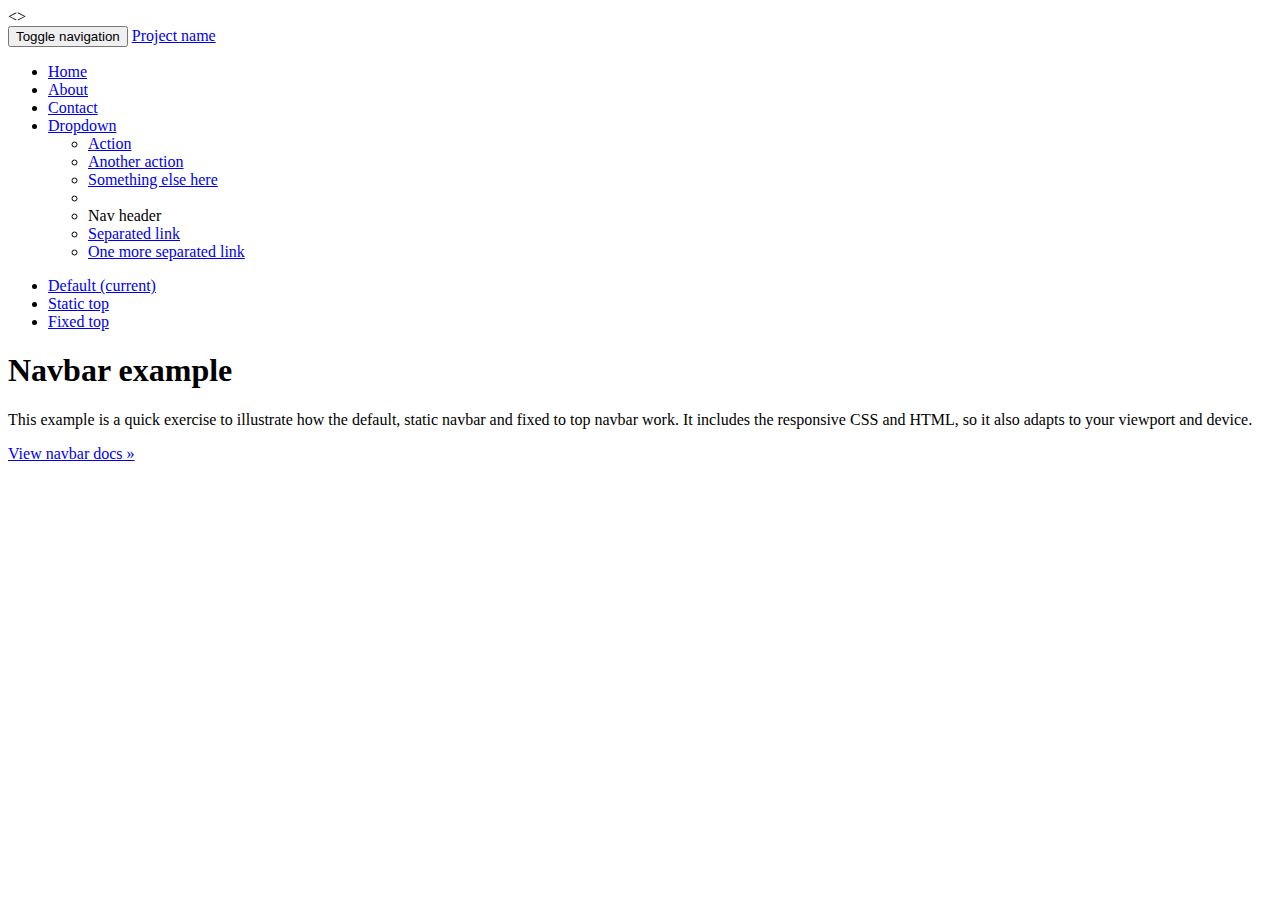
==== src/main/resources/templates/index.html @ b3346667 "Created homecontroller and added in fundamental files for htmls files to be developed." ====
<!DOCTYPE html>
<html lang="en">
<>
    <meta charset="utf-8"/>
    <meta http-equiv="X-UA-Compatible" content="IE=edge"/>
    <meta name="viewport" content="width=device-width, initial-scale=1"/>
    <!-- The above 3 meta tags *must* come first in the head; any other head content must come *after* these tags -->
    <meta name="description" content=""/>
    <meta name="author" content=""/>
    <link rel="icon" href="../../favicon.ico".>
    <link rel="canonical" href="https://getbootstrap.com/docs/3.3/examples/navbar/"/>

    <title>Navbar Template for Bootstrap</title>

    <!-- Bootstrap core CSS -->
    <link href="/static/css/bootstrap.css" rel="stylesheet"/>

    <!-- Custom styles for this template -->
    <link href="/static/css/styles.css" rel="stylesheet">

    <!-- HTML5 shim and Respond.js for IE8 support of HTML5 elements and media queries -->
    <!--[if lt IE 9]>
    <script src="https://oss.maxcdn.com/html5shiv/3.7.3/html5shiv.min.js"></script>
    <script src="https://oss.maxcdn.com/respond/1.4.2/respond.min.js"></script>
    <![endif]-->
</head>

<body>

<div class="container">

    <!-- Static navbar -->
    <nav class="navbar navbar-default">
        <div class="container-fluid">
            <div class="navbar-header">
                <button type="button" class="navbar-toggle collapsed" data-toggle="collapse" data-target="#navbar" aria-expanded="false" aria-controls="navbar">
                    <span class="sr-only">Toggle navigation</span>
                    <span class="icon-bar"></span>
                    <span class="icon-bar"></span>
                    <span class="icon-bar"></span>
                </button>
                <a class="navbar-brand" href="#">Project name</a>
            </div>
            <div id="navbar" class="navbar-collapse collapse">
                <ul class="nav navbar-nav">
                    <li class="active"><a href="#">Home</a></li>
                    <li><a href="#">About</a></li>
                    <li><a href="#">Contact</a></li>
                    <li class="dropdown">
                        <a href="#" class="dropdown-toggle" data-toggle="dropdown" role="button" aria-haspopup="true" aria-expanded="false">Dropdown <span class="caret"></span></a>
                        <ul class="dropdown-menu">
                            <li><a href="#">Action</a></li>
                            <li><a href="#">Another action</a></li>
                            <li><a href="#">Something else here</a></li>
                            <li role="separator" class="divider"></li>
                            <li class="dropdown-header">Nav header</li>
                            <li><a href="#">Separated link</a></li>
                            <li><a href="#">One more separated link</a></li>
                        </ul>
                    </li>
                </ul>
                <ul class="nav navbar-nav navbar-right">
                    <li class="active"><a href="./">Default <span class="sr-only">(current)</span></a></li>
                    <li><a href="../navbar-static-top/">Static top</a></li>
                    <li><a href="../navbar-fixed-top/">Fixed top</a></li>
                </ul>
            </div><!--/.nav-collapse -->
        </div><!--/.container-fluid -->
    </nav>

    <!-- Main component for a primary marketing message or call to action -->
    <div class="jumbotron">
        <h1>Navbar example</h1>
        <p>This example is a quick exercise to illustrate how the default, static navbar and fixed to top navbar work. It includes the responsive CSS and HTML, so it also adapts to your viewport and device.</p>
        <p>
            <a class="btn btn-lg btn-primary" href="../../components/#navbar" role="button">View navbar docs &raquo;</a>
        </p>
    </div>

</div> <!-- /container -->


<!-- Bootstrap core JavaScript
================================================== -->
<!-- Placed at the end of the document so the pages load faster -->
<script src="https://ajax.googleapis.com/ajax/libs/jquery/1.12.4/jquery.min.js"></script>
<script>window.jQuery || document.write('<script src="../../assets/js/vendor/jquery.min.js"><\/script>')</script>
<script src="/static/js/bootstrap.min.js"></script>
</body>
</html>
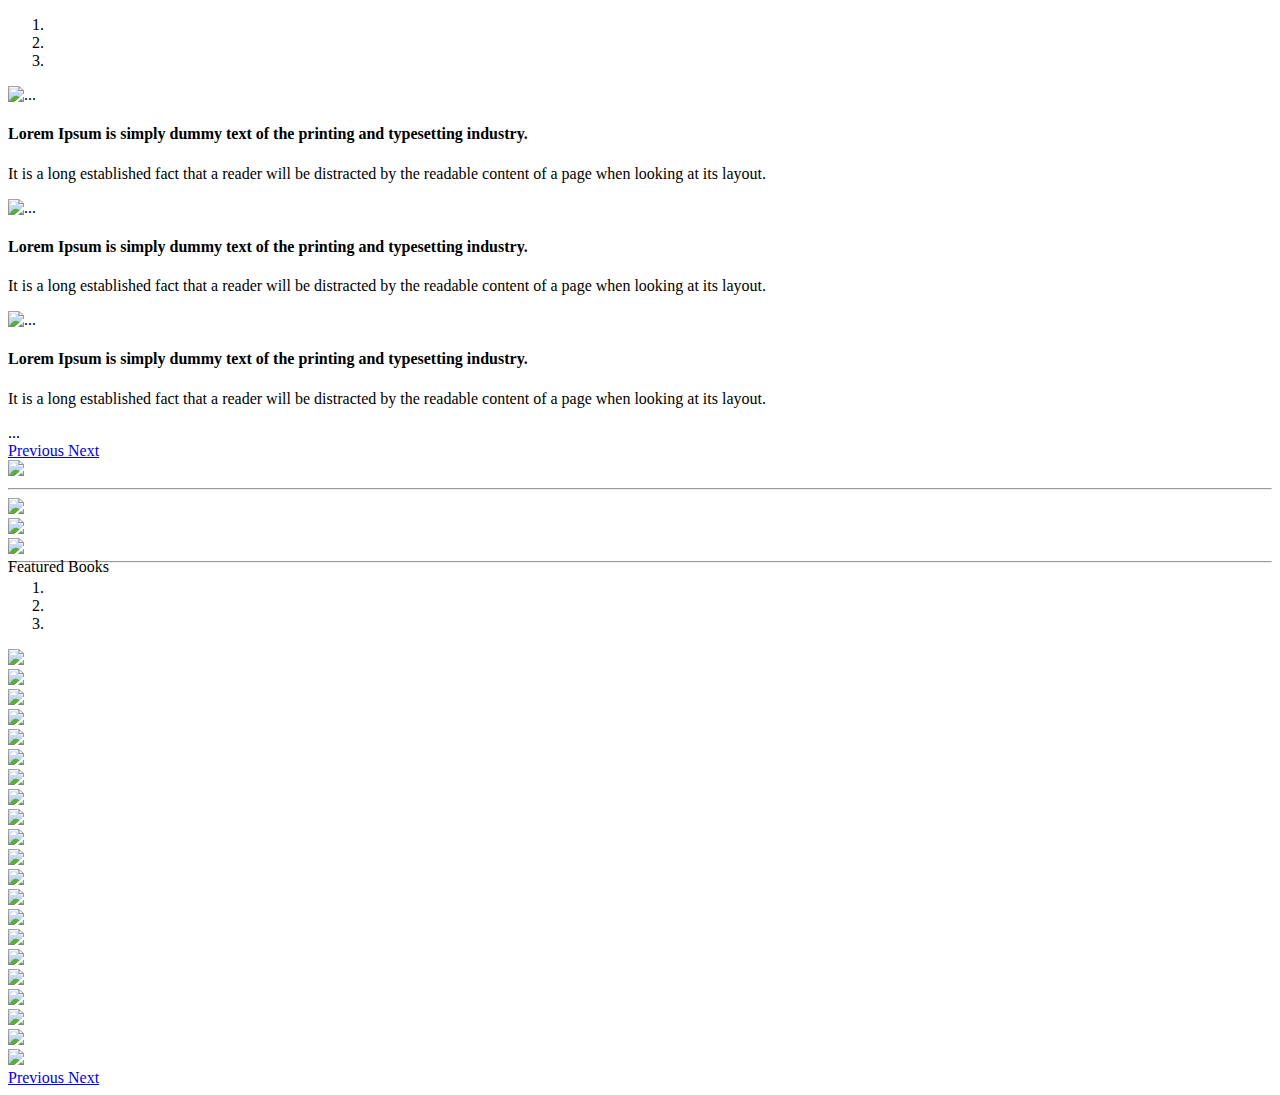
==== commit 1de73016: "BookStore myProfile, BookList, Homepage, Credit Card templates added." ====
--- a/src/main/resources/templates/index.html
+++ b/src/main/resources/templates/index.html
@@ -1,90 +1,186 @@
-<!DOCTYPE html>
-<html lang="en">
-<>
-    <meta charset="utf-8"/>
-    <meta http-equiv="X-UA-Compatible" content="IE=edge"/>
-    <meta name="viewport" content="width=device-width, initial-scale=1"/>
-    <!-- The above 3 meta tags *must* come first in the head; any other head content must come *after* these tags -->
-    <meta name="description" content=""/>
-    <meta name="author" content=""/>
-    <link rel="icon" href="../../favicon.ico".>
-    <link rel="canonical" href="https://getbootstrap.com/docs/3.3/examples/navbar/"/>
 
-    <title>Navbar Template for Bootstrap</title>
-
-    <!-- Bootstrap core CSS -->
-    <link href="/static/css/bootstrap.css" rel="stylesheet"/>
-
-    <!-- Custom styles for this template -->
-    <link href="/static/css/styles.css" rel="stylesheet">
-
-    <!-- HTML5 shim and Respond.js for IE8 support of HTML5 elements and media queries -->
-    <!--[if lt IE 9]>
-    <script src="https://oss.maxcdn.com/html5shiv/3.7.3/html5shiv.min.js"></script>
-    <script src="https://oss.maxcdn.com/respond/1.4.2/respond.min.js"></script>
-    <![endif]-->
-</head>
+<!doctype html>
+<html lang="en" xmlns:th="http://www.w3.org/1999/xhtml">
+<header th:replace="common/header :: common-header" />
 
 <body>
+    <div th:replace="common/header :: navbar" />
 
-<div class="container">
+    <div class="container">
+        <div class="row">
+            <div class="col-xs-8">
+                <div class="panel panel-default">
+                    <div class="panel-heading"></div>
+                    <div class="panel-body">
+                        <!-- carousel -->
+                        <div class="carousel slide" data-ride="carousel" id="carousel-example-generic">
+                            <!-- Indicators -->
+                            <ol class="carousel-indicators">
+                                <li class="active" data-slide-to="0" data-target="#carousel-example-generic"></li>
+                                <li data-slide-to="1" data-target="#carousel-example-generic"></li>
+                                <li data-slide-to="2" data-target="#carousel-example-generic"></li>
+                            </ol>
 
-    <!-- Static navbar -->
-    <nav class="navbar navbar-default">
-        <div class="container-fluid">
-            <div class="navbar-header">
-                <button type="button" class="navbar-toggle collapsed" data-toggle="collapse" data-target="#navbar" aria-expanded="false" aria-controls="navbar">
-                    <span class="sr-only">Toggle navigation</span>
-                    <span class="icon-bar"></span>
-                    <span class="icon-bar"></span>
-                    <span class="icon-bar"></span>
-                </button>
-                <a class="navbar-brand" href="#">Project name</a>
+                            <!-- Wrapper for slides -->
+                            <div class="carousel-inner" role="listbox">
+                                <div class="item active">
+                                    <img alt="..." class="img-crop"
+                                         src="https://images.unsplash.com/photo-1557626204-59dd03fd2d31?ixlib=rb-1.2.1&ixid=eyJhcHBfaWQiOjEyMDd9&auto=format&fit=crop&w=1950&q=80">
+                                    <div class="carousel-caption">
+                                        <h4>Lorem Ipsum is simply dummy text of the printing and typesetting
+                                            industry.</h4>
+                                        <p>It is a long established fact that a reader will be distracted by the
+                                            readable content of a page when looking at its layout.</p>
+                                    </div>
+                                </div>
+                                <div class="item">
+                                    <img alt="..." class="img-crop"
+                                         src="https://images.unsplash.com/photo-1557633758-b4834d3e7f90?ixlib=rb-1.2.1&ixid=eyJhcHBfaWQiOjEyMDd9&auto=format&fit=crop&w=1950&q=80">
+                                    <div class="carousel-caption">
+                                        <h4>Lorem Ipsum is simply dummy text of the printing and typesetting
+                                            industry.</h4>
+                                        <p>It is a long established fact that a reader will be distracted by the
+                                            readable content of a page when looking at its layout.</p>
+                                    </div>
+                                </div>
+                                <div class="item">
+                                    <img alt="..." class="img-crop"
+                                         src="https://images.unsplash.com/photo-1557652646-c4efca50f2de?ixlib=rb-1.2.1&ixid=eyJhcHBfaWQiOjEyMDd9&auto=format&fit=crop&w=1950&q=80">
+                                    <div class="carousel-caption">
+                                        <h4>Lorem Ipsum is simply dummy text of the printing and typesetting
+                                            industry.</h4>
+                                        <p>It is a long established fact that a reader will be distracted by the
+                                            readable content of a page when looking at its layout.</p>
+                                    </div>
+                                </div>
+                                ...
+                            </div>
+
+                            <!-- Controls -->
+                            <a class="left carousel-control" data-slide="prev" href="#carousel-example-generic"
+                               role="button">
+                                <span aria-hidden="true" class="glyphicon glyphicon-chevron-left"></span>
+                                <span class="sr-only">Previous</span>
+                            </a>
+                            <a class="right carousel-control" data-slide="next" href="#carousel-example-generic"
+                               role="button">
+                                <span aria-hidden="true" class="glyphicon glyphicon-chevron-right"></span>
+                                <span class="sr-only">Next</span>
+                            </a>
+                        </div>
+                    </div>
+                </div>
             </div>
-            <div id="navbar" class="navbar-collapse collapse">
-                <ul class="nav navbar-nav">
-                    <li class="active"><a href="#">Home</a></li>
-                    <li><a href="#">About</a></li>
-                    <li><a href="#">Contact</a></li>
-                    <li class="dropdown">
-                        <a href="#" class="dropdown-toggle" data-toggle="dropdown" role="button" aria-haspopup="true" aria-expanded="false">Dropdown <span class="caret"></span></a>
-                        <ul class="dropdown-menu">
-                            <li><a href="#">Action</a></li>
-                            <li><a href="#">Another action</a></li>
-                            <li><a href="#">Something else here</a></li>
-                            <li role="separator" class="divider"></li>
-                            <li class="dropdown-header">Nav header</li>
-                            <li><a href="#">Separated link</a></li>
-                            <li><a href="#">One more separated link</a></li>
-                        </ul>
-                    </li>
-                </ul>
-                <ul class="nav navbar-nav navbar-right">
-                    <li class="active"><a href="./">Default <span class="sr-only">(current)</span></a></li>
-                    <li><a href="../navbar-static-top/">Static top</a></li>
-                    <li><a href="../navbar-fixed-top/">Fixed top</a></li>
-                </ul>
-            </div><!--/.nav-collapse -->
-        </div><!--/.container-fluid -->
-    </nav>
+            <div class="col-xs-4">
+                <img class="img-responsive" src="/image/logo.png"/>
+            </div>
+        </div>
+        <hr/>
 
-    <!-- Main component for a primary marketing message or call to action -->
-    <div class="jumbotron">
-        <h1>Navbar example</h1>
-        <p>This example is a quick exercise to illustrate how the default, static navbar and fixed to top navbar work. It includes the responsive CSS and HTML, so it also adapts to your viewport and device.</p>
-        <p>
-            <a class="btn btn-lg btn-primary" href="../../components/#navbar" role="button">View navbar docs &raquo;</a>
-        </p>
-    </div>
+        <div class="row">
+            <div class="col-xs-4">
+                <div class="panel panel-default">
+                    <div class="panel-body">
+                        <img src="/image/bestseller.png" class="img-responsive"/>
+                    </div>
+                </div>
+            </div>
+            <div class="col-xs-4">
+                <div class="panel panel-default">
+                    <div class="panel-body">
+                        <img src="/image/faq.png" class="img-responsive"/>
+                    </div>
+                </div>
+            </div>
+            <div class="col-xs-4">
+                <div class="panel panel-default">
+                    <div class="panel-body">
+                        <img src="/image/hours.png" class="img-responsive"/>
+                    </div>
+                </div>
+            </div>
+        </div>
 
-</div> <!-- /container -->
+        <div class="home-headline">
+            <span>Featured Books</span>
+        </div>
+
+        <hr style="margin-top: -15px;"/>
+
+        <div class="row">
+            <!-- carousel -->
+            <div class="carousel slide" data-ride="carousel" id="carousel-example-generic2">
+                <!-- Indicators -->
+                <ol class="carousel-indicators">
+                    <li class="active" data-slide-to="0" data-target="#carousel-example-generic2"></li>
+                    <li data-slide-to="1" data-target="#carousel-example-generic2"></li>
+                    <li data-slide-to="2" data-target="#carousel-example-generic2"></li>
+                </ol>
+
+                <!-- Wrapper for slides -->
+                <div class="carousel-inner" role="listbox">
+                    <div class="item active">
+                        <img class="img-responsive" src="/image/shelf.png"/>
+                        <div class="carousel-caption">
+                            <div class="row">
+                                <div class="col-xs-2"><img class="img-responsive" src="/image/book1.png"/></div>
+                                <div class="col-xs-2"><img class="img-responsive" src="/image/book1.png"/></div>
+                                <div class="col-xs-2"><img class="img-responsive" src="/image/book1.png"/></div>
+                                <div class="col-xs-2"><img class="img-responsive" src="/image/book1.png"/></div>
+                                <div class="col-xs-2"><img class="img-responsive" src="/image/book1.png"/></div>
+                                <div class="col-xs-2"><img class="img-responsive" src="/image/book1.png"/></div>
+                            </div>
+                        </div>
+                    </div>
+                    <div class="item">
+                        <img class="img-responsive" src="/image/shelf.png"/>
+                        <div class="carousel-caption">
+                            <div class="row">
+                                <div class="col-xs-2"><img class="img-responsive" src="/image/book1.png"/></div>
+                                <div class="col-xs-2"><img class="img-responsive" src="/image/book1.png"/></div>
+                                <div class="col-xs-2"><img class="img-responsive" src="/image/book1.png"/></div>
+                                <div class="col-xs-2"><img class="img-responsive" src="/image/book1.png"/></div>
+                                <div class="col-xs-2"><img class="img-responsive" src="/image/book1.png"/></div>
+                                <div class="col-xs-2"><img class="img-responsive" src="/image/book1.png"/></div>
+                            </div>
+                        </div>
+                    </div>
+                    <div class="item">
+                        <img class="img-responsive" src="/image/shelf.png"/>
+                        <div class="carousel-caption">
+                            <div class="row">
+                                <div class="col-xs-2"><img class="img-responsive" src="/image/book1.png"/></div>
+                                <div class="col-xs-2"><img class="img-responsive" src="/image/book1.png"/></div>
+                                <div class="col-xs-2"><img class="img-responsive" src="/image/book1.png"/></div>
+                                <div class="col-xs-2"><img class="img-responsive" src="/image/book1.png"/></div>
+                                <div class="col-xs-2"><img class="img-responsive" src="/image/book1.png"/></div>
+                                <div class="col-xs-2"><img class="img-responsive" src="/image/book1.png"/></div>
+                            </div>
+                        </div>
+                    </div>
+                </div>
+
+                <!-- Controls -->
+                <a class="left carousel-control" data-slide="prev" href="#carousel-example-generic2"
+                   role="button">
+                    <span aria-hidden="true" class="glyphicon glyphicon-chevron-left"></span>
+                    <span class="sr-only">Previous</span>
+                </a>
+                <a class="right carousel-control" data-slide="next" href="#carousel-example-generic2"
+                   role="button">
+                    <span aria-hidden="true" class="glyphicon glyphicon-chevron-right"></span>
+                    <span class="sr-only">Next</span>
+                </a>
+            </div>
+        </div>
+    </div> <!-- end of container -->
+
+
 
 
 <!-- Bootstrap core JavaScript
 ================================================== -->
 <!-- Placed at the end of the document so the pages load faster -->
-<script src="https://ajax.googleapis.com/ajax/libs/jquery/1.12.4/jquery.min.js"></script>
-<script>window.jQuery || document.write('<script src="../../assets/js/vendor/jquery.min.js"><\/script>')</script>
-<script src="/static/js/bootstrap.min.js"></script>
+<div th:replace="common/header :: body-bottom-scripts" />
 </body>
 </html>
